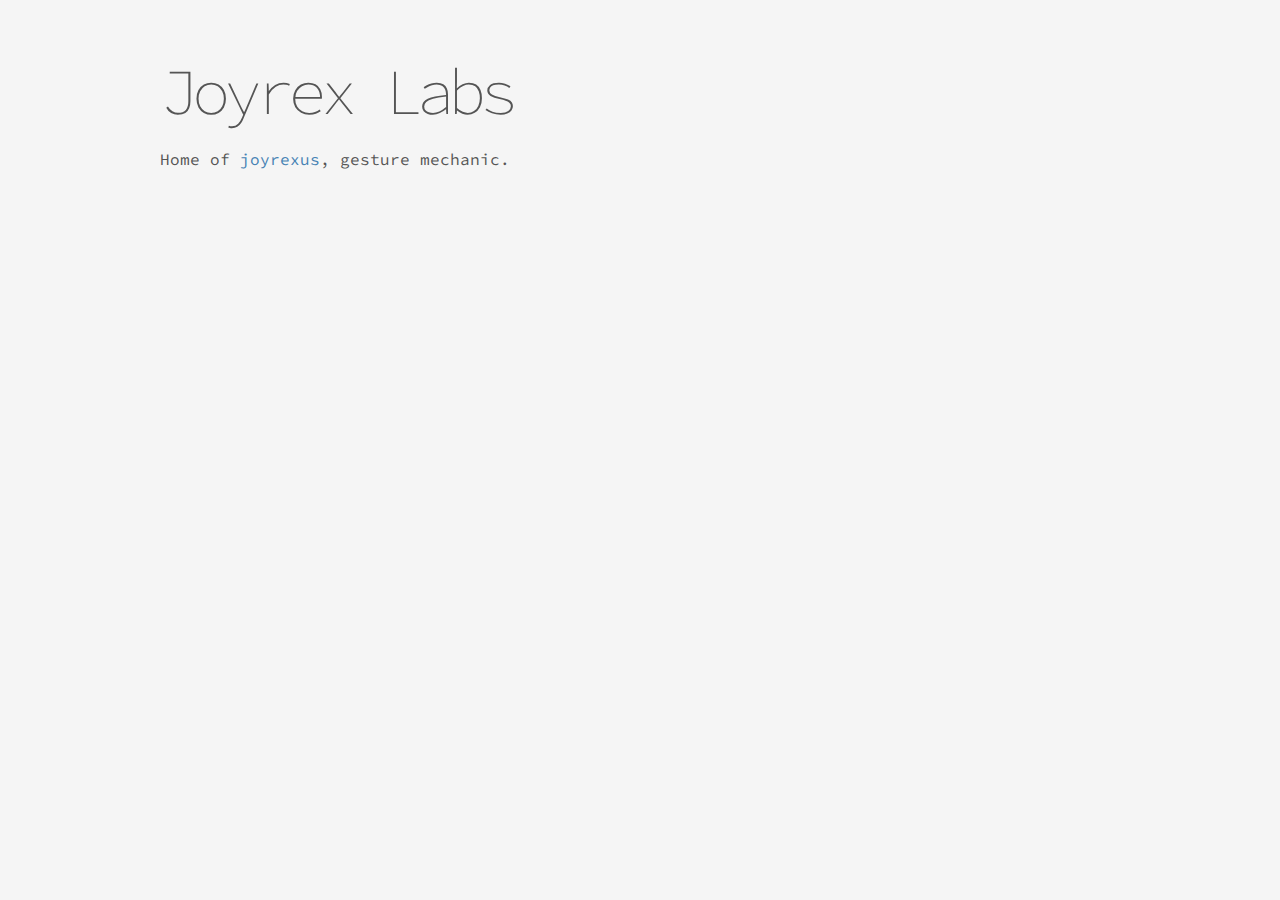
==== index.html @ 46e40c58 "tweak" ====
<!DOCTYPE html>
<meta charset="utf-8">
<style>
@import url(http://fonts.googleapis.com/css?family=Source+Code+Pro:200,400,600);

html {
  min-width: 1040px;
}

body {
  font-family: "Source Code Pro", sans-serif;
  margin: 1em auto 4em auto;
  position: relative;
  width: 960px;
  color: #555;
  background: whiteSmoke;
}

h1 {
  font-size: 64px;
  font-weight: 200;
  letter-spacing: -6px;
  margin: .8em 0 .1em 0;
  -webkit-font-smoothing: antialiased;
}

h2 {
  font-size: 100%;
  margin-top: 2em;
}

h1, h2 {
  text-rendering: optimizeLegibility;
}

h2 a {
  color: #ccc;
  left: -20px;
  position: absolute;
  width: 740px;
}

h3, h4, h5 {
  font-size: 100%;
  font-weight: 400;
  margin-top: .8em;
}

h3, h4 {
  text-transform: uppercase;
}

h4 {
  color: #AAA; 
}

footer {
  font-size: small;
  margin-top: 8em;
}

header aside {
  margin-top: 80px;
}

header aside,
footer aside {
  text-align: right;
}

aside {
  font-size: small;
  right: 0;
  position: absolute;
  width: 180px;
  color: #AAA; 
}

.attribution {
  font-size: small;
  margin-bottom: 2em;
}

i, cite, em, var, address, dfn {
  font-style: normal;
  border-bottom: 1px solid #CCC;
}

body > p, li > p {
  line-height: 1.5em;
}

body > p {
  width: 720px;
}

body > blockquote {
  width: 640px;
}

li {
  width: 680px;
}

a {
  color: steelblue;
}

a:not(:hover) {
  text-decoration: none;
}

pre, code, textarea {
  font-family: "Source Code Pro", monospace;
  color: #444;
}

code {
  line-height: 1em;
}

textarea {
  font-size: 100%;
}

body > pre {
  border-left: solid 2px #ccc;
  padding-left: 18px;
  margin: 2em 0 2em -20px;
}

.html .value,
.javascript .string,
.javascript .regexp {
  color: #756bb1;
}

.html .tag,
.css .tag,
.javascript .keyword {
  color: #3182bd;
}

.comment {
  color: #636363;
}

.html .doctype,
.javascript .number {
  color: #31a354;
}

.html .attribute,
.css .attribute,
.javascript .class,
.javascript .special {
  color: #e6550d;
}

svg {
  font: 10px sans-serif;
}

.axis path, .axis line {
  fill: none;
  stroke: #000;
  shape-rendering: crispEdges;
}

sup, sub {
  line-height: 0;
}

q:before,
blockquote:before {
  content: "“";
}

q:after,
blockquote:after {
  content: "”";
}

blockquote:before {
  position: absolute;
  left: 2em;
}

blockquote:after {
  position: absolute;
}

</style>
<body>
<h1>Joyrex Labs</h1>
<p>Home of <a href="https://github.com/joyrexus">joyrexus</a>, gesture mechanic.
</p>
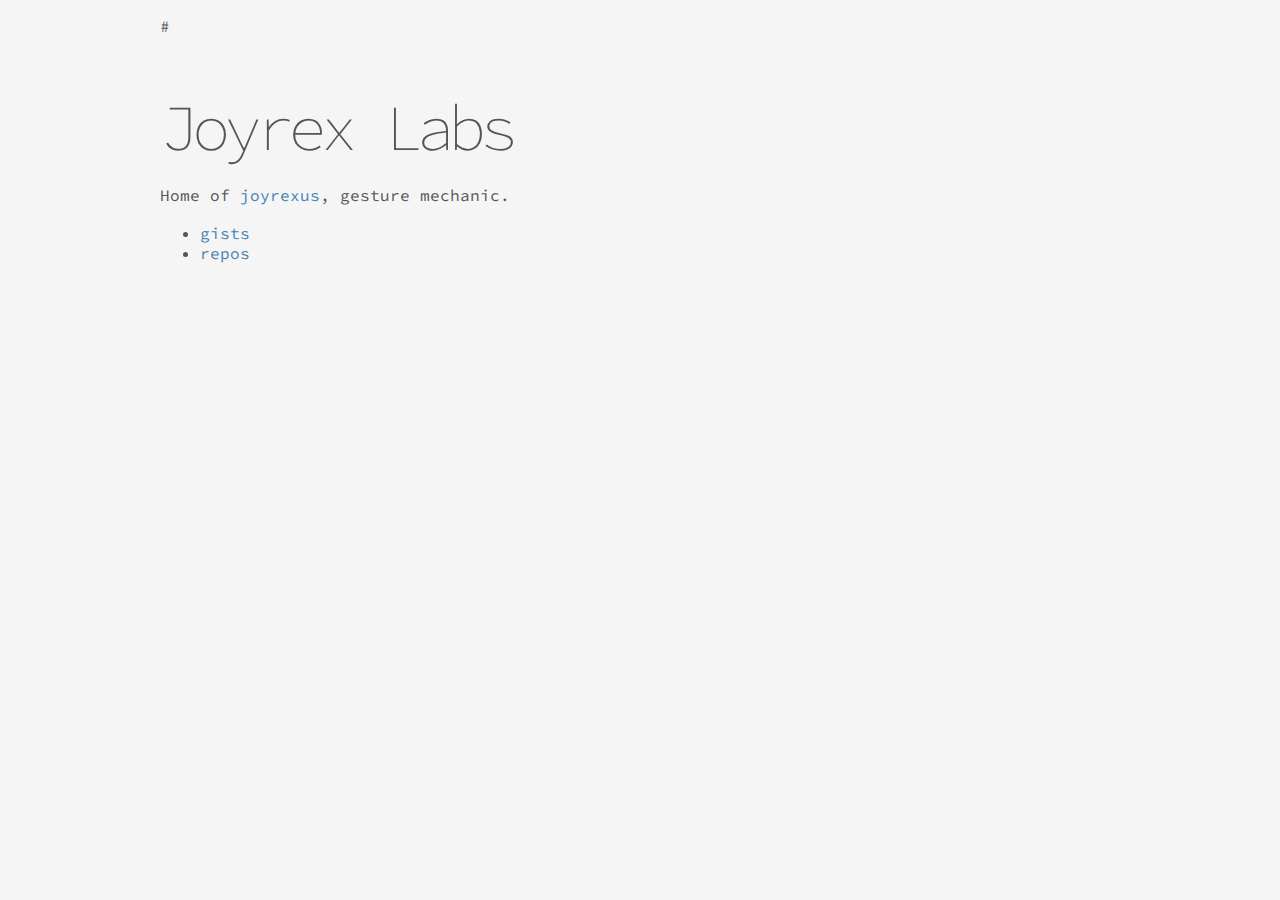
==== commit 7b1a5900: "updating index" ====
--- a/index.html
+++ b/index.html
@@ -1,6 +1,6 @@
 <!DOCTYPE html>
 <meta charset="utf-8">
-<style>
+# <style>
 @import url(http://fonts.googleapis.com/css?family=Source+Code+Pro:200,400,600);
 
 html {
@@ -95,6 +95,9 @@
 }
 
 body > blockquote {
+  margin: 2em 0 2em -20px;
+  padding-left: 18px;
+  border-left: 4px solid #999;
   width: 640px;
 }
 
@@ -171,28 +174,12 @@
   line-height: 0;
 }
 
-q:before,
-blockquote:before {
-  content: "“";
-}
-
-q:after,
-blockquote:after {
-  content: "”";
-}
-
-blockquote:before {
-  position: absolute;
-  left: 2em;
-}
-
-blockquote:after {
-  position: absolute;
-}
-
 </style>
 <body>
 <h1>Joyrex Labs</h1>
-<p>Home of <a href="https://github.com/joyrexus">joyrexus</a>, gesture mechanic.
-</p>
+<p>Home of <a href="https://twitter.com/joyrexus">joyrexus</a>, gesture mechanic.</p>
+<ul>
+<li><a href="https://gist.github.com/joyrexus">gists</a></li>
+<li><a href="https://github.com/joyrexus">repos</a></li>
+</ul>
 
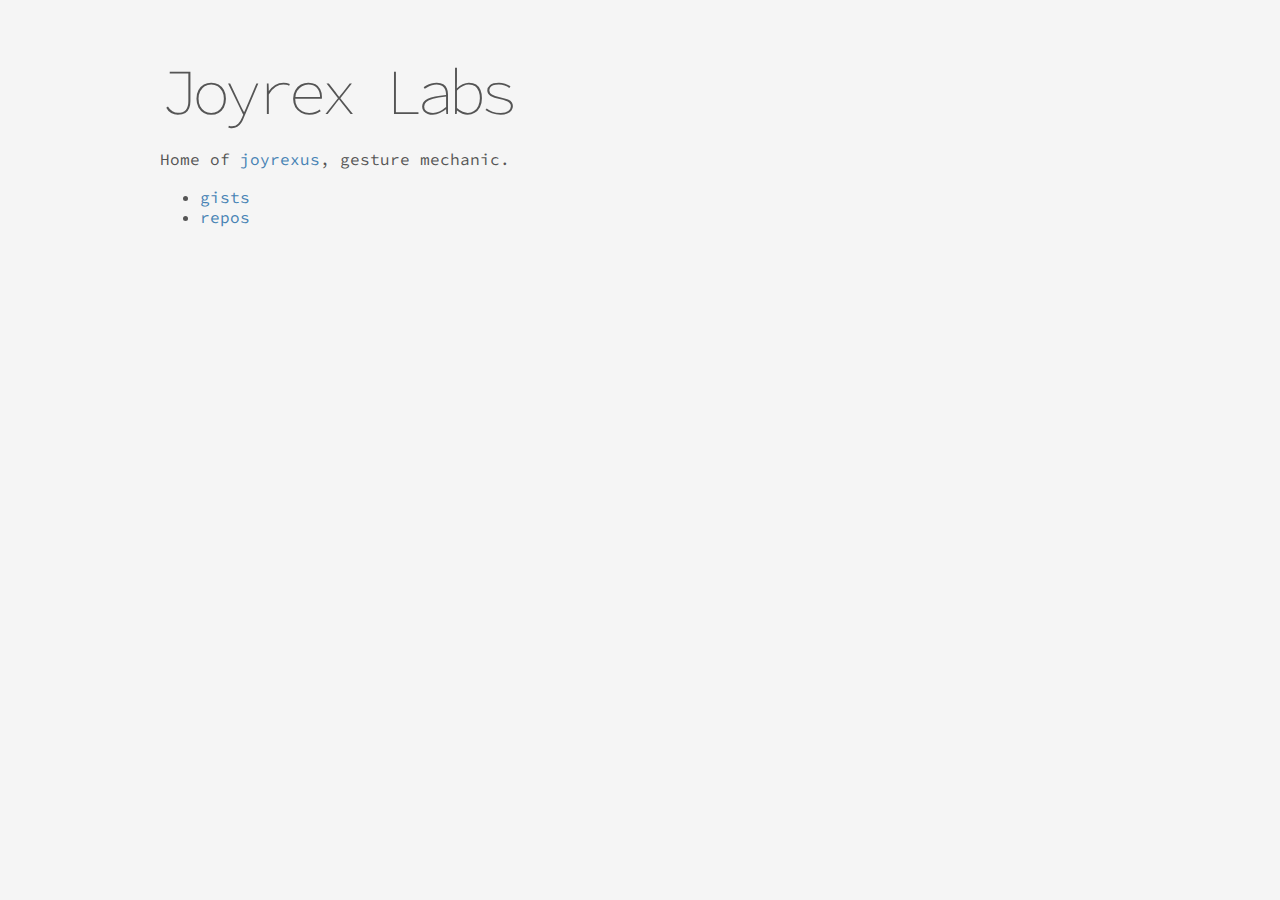
==== commit 983c457d: "fixing index" ====
--- a/index.html
+++ b/index.html
@@ -1,6 +1,6 @@
 <!DOCTYPE html>
 <meta charset="utf-8">
-# <style>
+<style>
 @import url(http://fonts.googleapis.com/css?family=Source+Code+Pro:200,400,600);
 
 html {
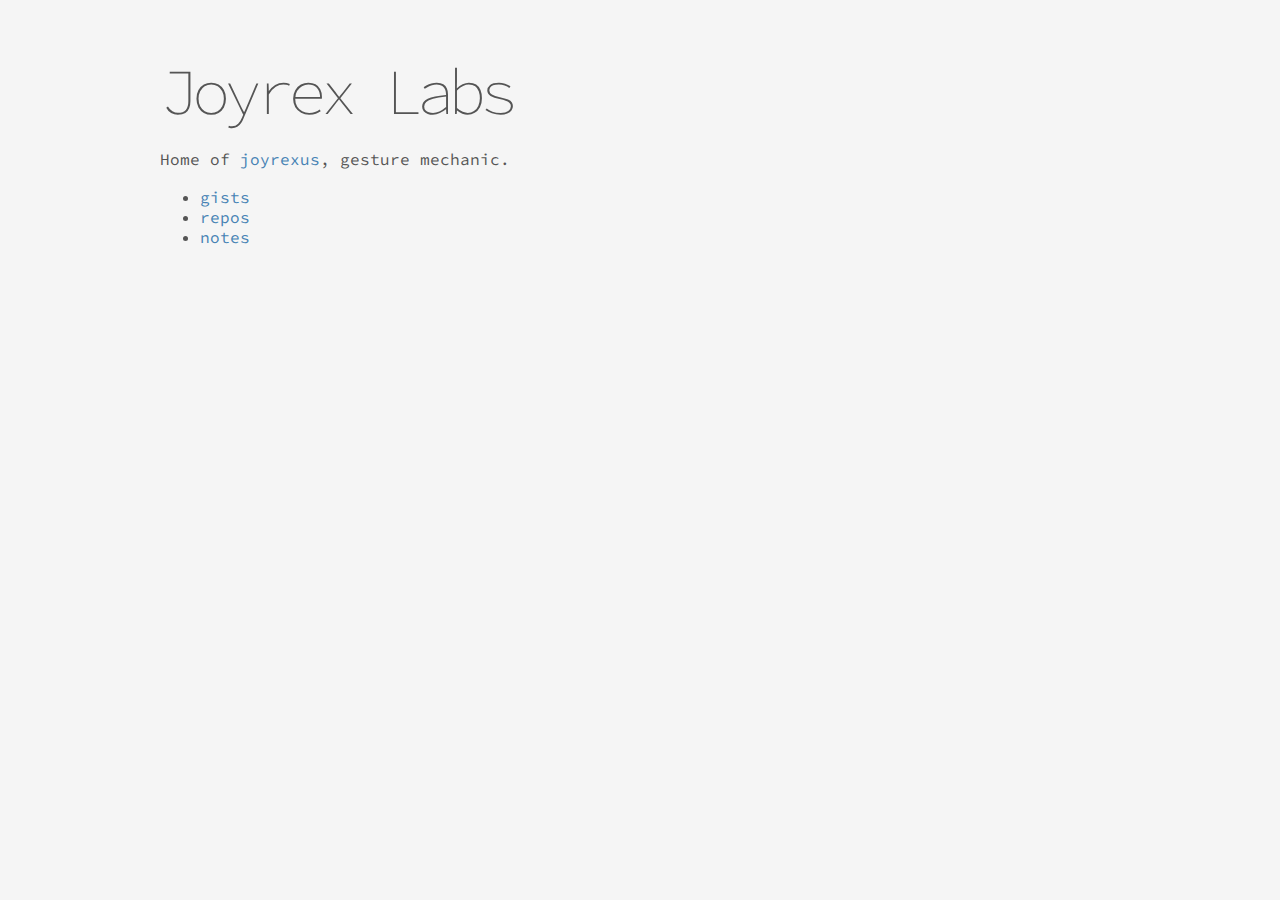
==== commit cf1f5c0f: "added link to notes" ====
--- a/index.html
+++ b/index.html
@@ -180,6 +180,7 @@
 <p>Home of <a href="https://twitter.com/joyrexus">joyrexus</a>, gesture mechanic.</p>
 <ul>
 <li><a href="https://gist.github.com/joyrexus">gists</a></li>
-<li><a href="https://github.com/joyrexus">repos</a></li>
+<li><a href="https://github.com/joyrexus?tab=repositories">repos</a></li>
+<li><a href="http://joyrexus.spc.uchicago.edu/labs/notes">notes</a></li>
 </ul>
 
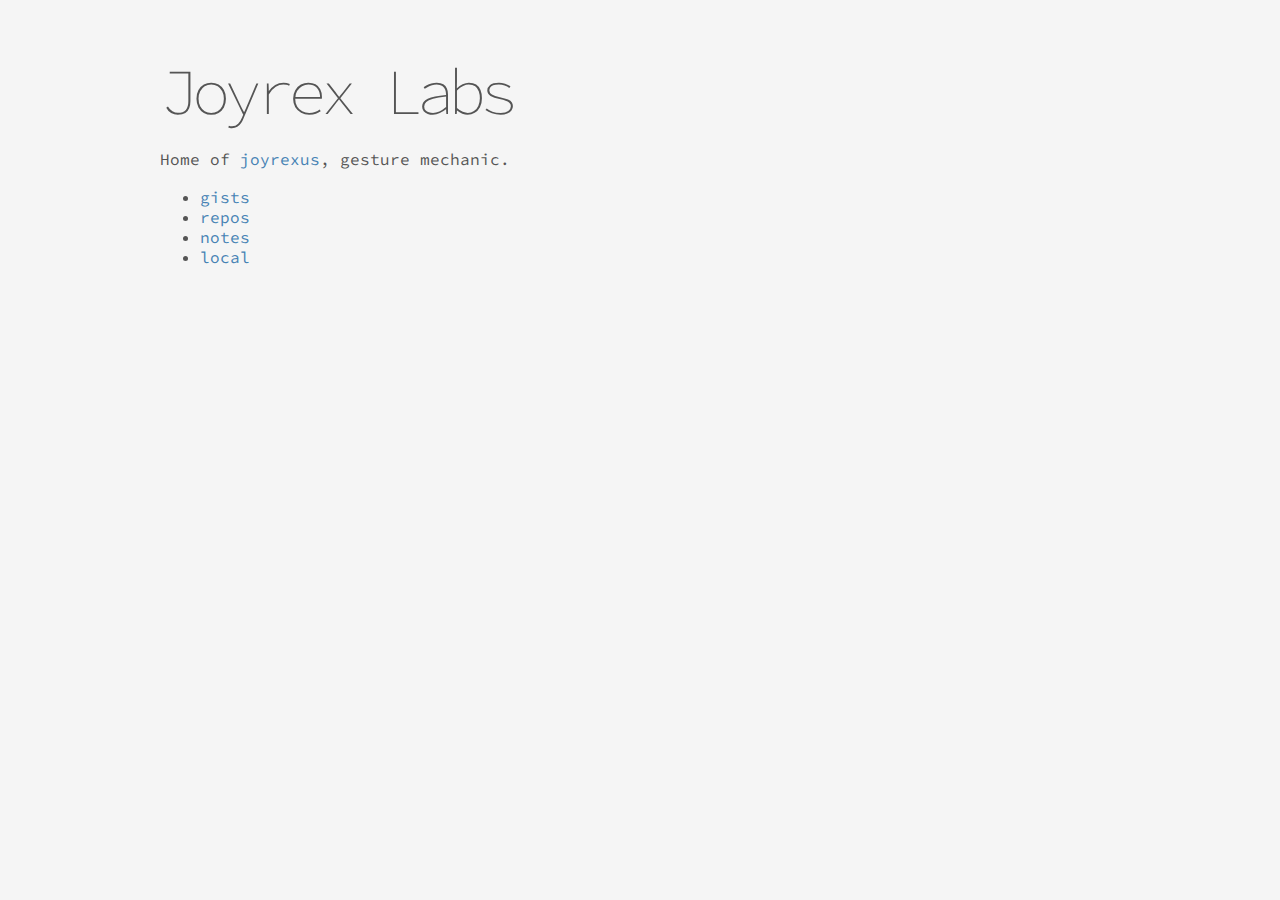
==== commit 22b562de: "adding local weather" ====
--- a/index.html
+++ b/index.html
@@ -1,186 +1,12 @@
 <!DOCTYPE html>
 <meta charset="utf-8">
-<style>
-@import url(http://fonts.googleapis.com/css?family=Source+Code+Pro:200,400,600);
-
-html {
-  min-width: 1040px;
-}
-
-body {
-  font-family: "Source Code Pro", sans-serif;
-  margin: 1em auto 4em auto;
-  position: relative;
-  width: 960px;
-  color: #555;
-  background: whiteSmoke;
-}
-
-h1 {
-  font-size: 64px;
-  font-weight: 200;
-  letter-spacing: -6px;
-  margin: .8em 0 .1em 0;
-  -webkit-font-smoothing: antialiased;
-}
-
-h2 {
-  font-size: 100%;
-  margin-top: 2em;
-}
-
-h1, h2 {
-  text-rendering: optimizeLegibility;
-}
-
-h2 a {
-  color: #ccc;
-  left: -20px;
-  position: absolute;
-  width: 740px;
-}
-
-h3, h4, h5 {
-  font-size: 100%;
-  font-weight: 400;
-  margin-top: .8em;
-}
-
-h3, h4 {
-  text-transform: uppercase;
-}
-
-h4 {
-  color: #AAA; 
-}
-
-footer {
-  font-size: small;
-  margin-top: 8em;
-}
-
-header aside {
-  margin-top: 80px;
-}
-
-header aside,
-footer aside {
-  text-align: right;
-}
-
-aside {
-  font-size: small;
-  right: 0;
-  position: absolute;
-  width: 180px;
-  color: #AAA; 
-}
-
-.attribution {
-  font-size: small;
-  margin-bottom: 2em;
-}
-
-i, cite, em, var, address, dfn {
-  font-style: normal;
-  border-bottom: 1px solid #CCC;
-}
-
-body > p, li > p {
-  line-height: 1.5em;
-}
-
-body > p {
-  width: 720px;
-}
-
-body > blockquote {
-  margin: 2em 0 2em -20px;
-  padding-left: 18px;
-  border-left: 4px solid #999;
-  width: 640px;
-}
-
-li {
-  width: 680px;
-}
-
-a {
-  color: steelblue;
-}
-
-a:not(:hover) {
-  text-decoration: none;
-}
-
-pre, code, textarea {
-  font-family: "Source Code Pro", monospace;
-  color: #444;
-}
-
-code {
-  line-height: 1em;
-}
-
-textarea {
-  font-size: 100%;
-}
-
-body > pre {
-  border-left: solid 2px #ccc;
-  padding-left: 18px;
-  margin: 2em 0 2em -20px;
-}
-
-.html .value,
-.javascript .string,
-.javascript .regexp {
-  color: #756bb1;
-}
-
-.html .tag,
-.css .tag,
-.javascript .keyword {
-  color: #3182bd;
-}
-
-.comment {
-  color: #636363;
-}
-
-.html .doctype,
-.javascript .number {
-  color: #31a354;
-}
-
-.html .attribute,
-.css .attribute,
-.javascript .class,
-.javascript .special {
-  color: #e6550d;
-}
-
-svg {
-  font: 10px sans-serif;
-}
-
-.axis path, .axis line {
-  fill: none;
-  stroke: #000;
-  shape-rendering: crispEdges;
-}
-
-sup, sub {
-  line-height: 0;
-}
-
-</style>
+<link rel="stylesheet" href="style.css">
 <body>
-<h1>Joyrex Labs</h1>
-<p>Home of <a href="https://twitter.com/joyrexus">joyrexus</a>, gesture mechanic.</p>
-<ul>
-<li><a href="https://gist.github.com/joyrexus">gists</a></li>
-<li><a href="https://github.com/joyrexus?tab=repositories">repos</a></li>
-<li><a href="http://joyrexus.spc.uchicago.edu/labs/notes">notes</a></li>
-</ul>
-
+  <h1>Joyrex Labs</h1>
+   <p>Home of <a href="https://twitter.com/joyrexus">joyrexus</a>, gesture mechanic.</p>
+  <ul>
+    <li><a href="https://gist.github.com/joyrexus">gists</a></li>
+    <li><a href="https://github.com/joyrexus?tab=repositories">repos</a></li>
+    <li><a href="http://joyrexus.spc.uchicago.edu/labs/notes">notes</a></li>
+    <li><a href="weather.html">local</a></li>
+  </ul>
--- a/style.css
+++ b/style.css
@@ -0,0 +1,172 @@
+@import url(http://fonts.googleapis.com/css?family=Source+Code+Pro:200,400,600);
+
+html {
+  min-width: 1040px;
+}
+
+body {
+  font-family: "Source Code Pro", sans-serif;
+  margin: 1em auto 4em auto;
+  position: relative;
+  width: 960px;
+  color: #555;
+  background: whiteSmoke;
+}
+
+h1 {
+  font-size: 64px;
+  font-weight: 200;
+  letter-spacing: -6px;
+  margin: .8em 0 .1em 0;
+  -webkit-font-smoothing: antialiased;
+}
+
+h2 {
+  font-size: 100%;
+  margin-top: 2em;
+}
+
+h1, h2 {
+  text-rendering: optimizeLegibility;
+}
+
+h2 a {
+  color: #ccc;
+  left: -20px;
+  position: absolute;
+  width: 740px;
+}
+
+h3, h4, h5 {
+  font-size: 100%;
+  font-weight: 400;
+  margin-top: .8em;
+}
+
+h3, h4 {
+  text-transform: uppercase;
+}
+
+h4 {
+  color: #AAA; 
+}
+
+footer {
+  font-size: small;
+  margin-top: 8em;
+}
+
+header aside {
+  margin-top: 80px;
+}
+
+header aside,
+footer aside {
+  text-align: right;
+}
+
+aside {
+  font-size: small;
+  right: 0;
+  position: absolute;
+  width: 180px;
+  color: #AAA; 
+}
+
+.attribution {
+  font-size: small;
+  margin-bottom: 2em;
+}
+
+i, cite, em, var, address, dfn {
+  font-style: normal;
+  border-bottom: 1px solid #CCC;
+}
+
+body > p, li > p {
+  line-height: 1.5em;
+}
+
+body > p {
+  width: 720px;
+}
+
+body > blockquote {
+  margin: 2em 0 2em -20px;
+  padding-left: 18px;
+  border-left: 4px solid #999;
+  width: 640px;
+}
+
+li {
+  width: 680px;
+}
+
+a {
+  color: steelblue;
+}
+
+a:not(:hover) {
+  text-decoration: none;
+}
+
+pre, code, textarea {
+  font-family: "Source Code Pro", monospace;
+  color: #444;
+}
+
+code {
+  line-height: 1em;
+}
+
+textarea {
+  font-size: 100%;
+}
+
+body > pre {
+  border-left: solid 2px #ccc;
+  padding-left: 18px;
+  margin: 2em 0 2em -20px;
+}
+
+.html .value,
+.javascript .string,
+.javascript .regexp {
+  color: #756bb1;
+}
+
+.html .tag,
+.css .tag,
+.javascript .keyword {
+  color: #3182bd;
+}
+
+.comment {
+  color: #636363;
+}
+
+.html .doctype,
+.javascript .number {
+  color: #31a354;
+}
+
+.html .attribute,
+.css .attribute,
+.javascript .class,
+.javascript .special {
+  color: #e6550d;
+}
+
+svg {
+  font: 10px sans-serif;
+}
+
+.axis path, .axis line {
+  fill: none;
+  stroke: #000;
+  shape-rendering: crispEdges;
+}
+
+sup, sub {
+  line-height: 0;
+}
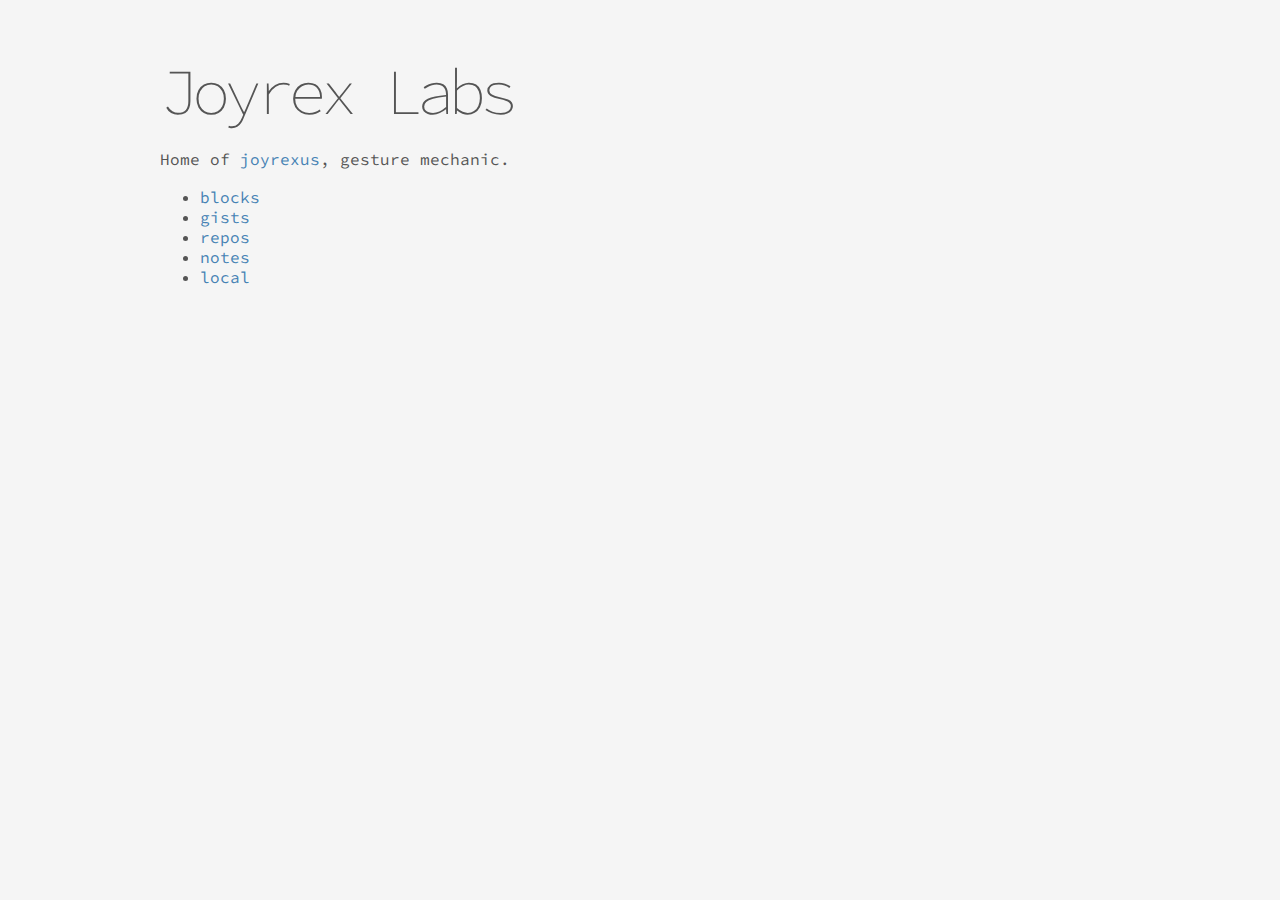
==== commit 719684ac: "add link to bl.ocks" ====
--- a/index.html
+++ b/index.html
@@ -5,8 +5,9 @@
   <h1>Joyrex Labs</h1>
    <p>Home of <a href="https://twitter.com/joyrexus">joyrexus</a>, gesture mechanic.</p>
   <ul>
+    <li><a href="http://bl.ocks.org/joyrexus">blocks</a></li>
     <li><a href="https://gist.github.com/joyrexus">gists</a></li>
     <li><a href="https://github.com/joyrexus?tab=repositories">repos</a></li>
     <li><a href="http://joyrexus.spc.uchicago.edu/labs/notes">notes</a></li>
-    <li><a href="weather.html">local</a></li>
+    <li><a href="local.html">local</a></li>
   </ul>
